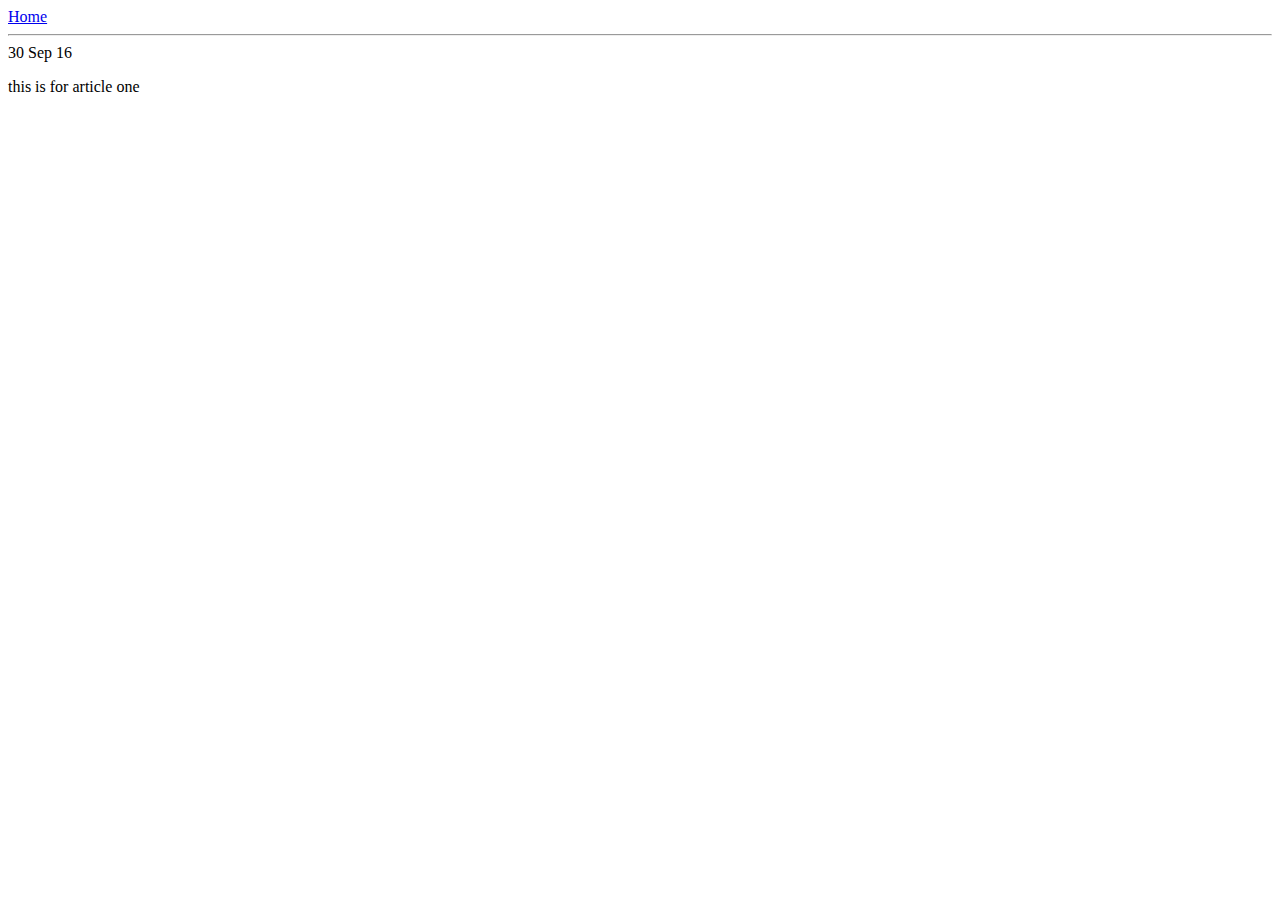
==== ui/article-three.html @ 11161c81 "Create article-three.html" ====
<html>
    <head>
        <title>
            Anas M K - Article One
        </title>
    </head>
</html>
<body>
    <div>
        <a href="/">Home</a>
    </div>
    <hr/>
    <div>
        30 Sep 16
    </div>
    <div>
        <p>
            this is for article one
        </p>
    </div>
</body>
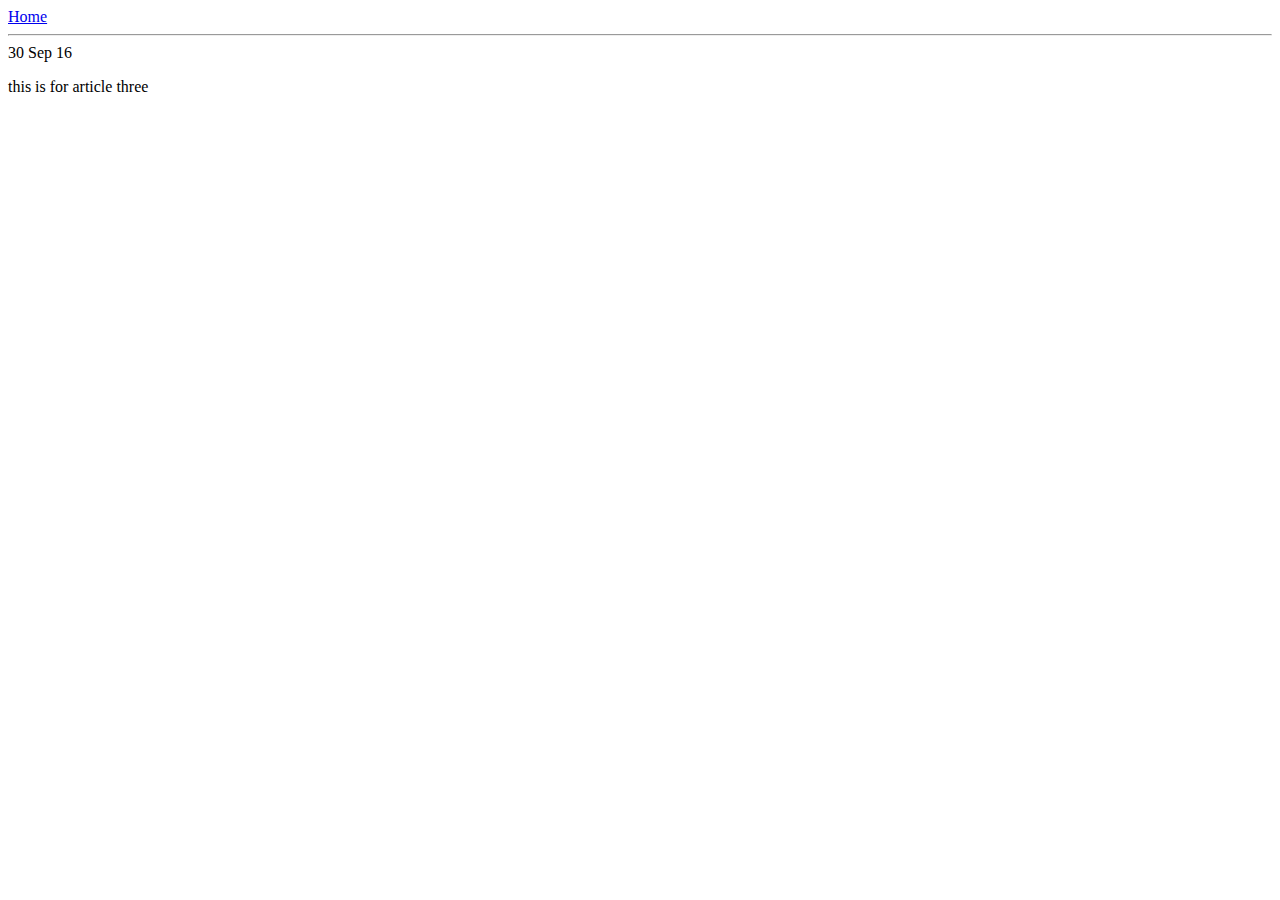
==== commit dcf91f33: "[imad-console] Updates ui/article-three.html" ====
--- a/ui/article-three.html
+++ b/ui/article-three.html
@@ -1,7 +1,7 @@
 <html>
     <head>
         <title>
-            Anas M K - Article One
+            Anas M K - Article Three
         </title>
     </head>
 </html>
@@ -15,7 +15,7 @@
     </div>
     <div>
         <p>
-            this is for article one
+            this is for article three
         </p>
     </div>
 </body>
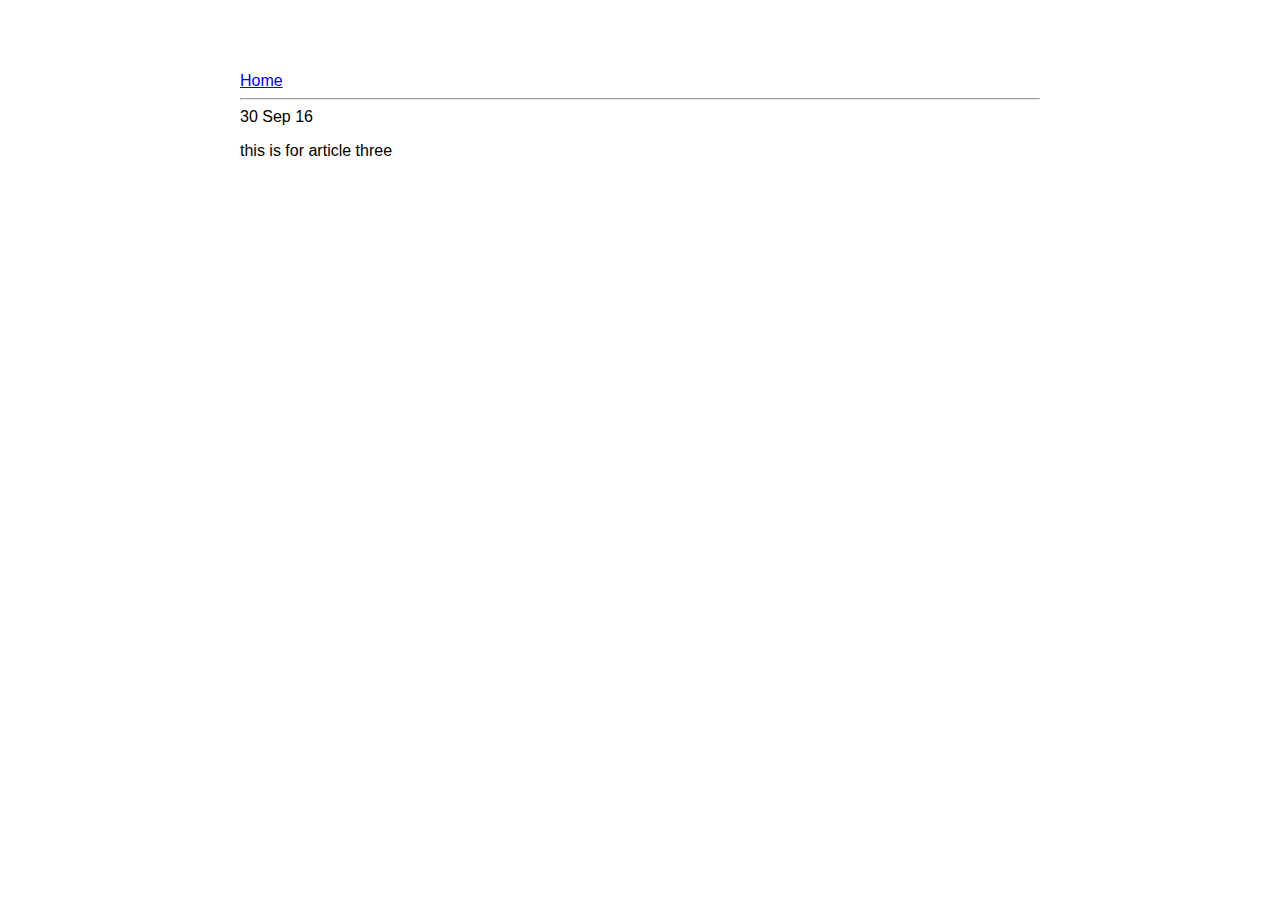
==== commit f4eeef35: "[imad-console] Updates ui/article-three.html" ====
--- a/ui/article-three.html
+++ b/ui/article-three.html
@@ -4,18 +4,30 @@
             Anas M K - Article Three
         </title>
     </head>
+    <style>
+        .container {
+            margin: 0 auto;
+            font-family: sans-serif;
+            max-width: 800px;
+            padding-top: 64px;
+            padding-left: 10px;
+            padding-right: 10px;
+        }
+    </style>
 </html>
 <body>
-    <div>
-        <a href="/">Home</a>
-    </div>
-    <hr/>
-    <div>
-        30 Sep 16
-    </div>
-    <div>
-        <p>
-            this is for article three
-        </p>
+    <div class="container">
+        <div>
+            <a href="/">Home</a>
+        </div>
+        <hr/>
+        <div>
+            30 Sep 16
+        </div>
+        <div>
+            <p>
+                this is for article three
+            </p>
+        </div>
     </div>
 </body>
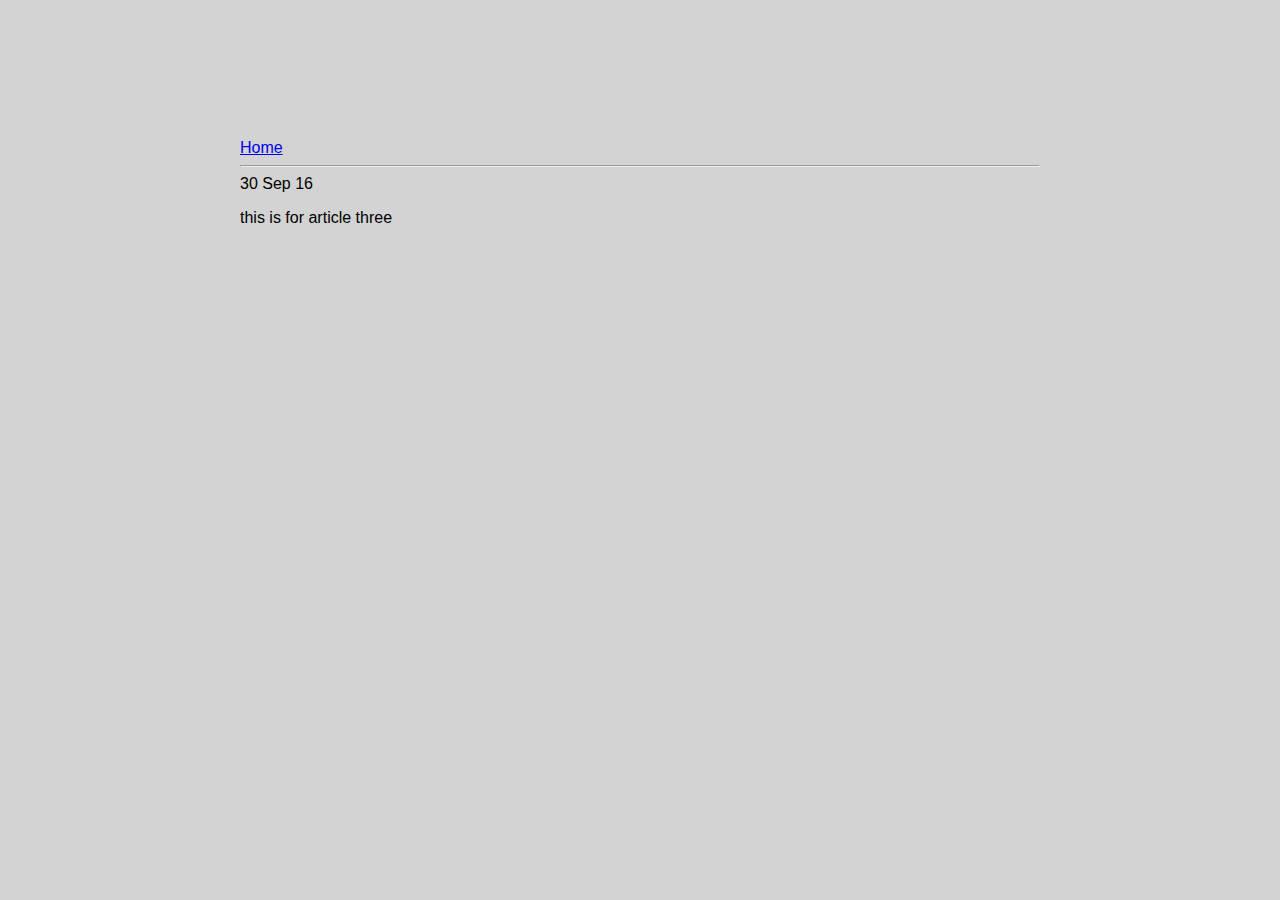
==== commit 7a17a24e: "[imad-console] Updates ui/article-three.html" ====
--- a/ui/article-three.html
+++ b/ui/article-three.html
@@ -4,16 +4,7 @@
             Anas M K - Article Three
         </title>
     </head>
-    <style>
-        .container {
-            margin: 0 auto;
-            font-family: sans-serif;
-            max-width: 800px;
-            padding-top: 64px;
-            padding-left: 10px;
-            padding-right: 10px;
-        }
-    </style>
+     <link href="/ui/style.css" rel="stylesheet" />
 </html>
 <body>
     <div class="container">
--- a/ui/style.css
+++ b/ui/style.css
@@ -0,0 +1,31 @@
+body {
+    font-family: sans-serif;
+    background-color: lightgrey;
+    margin-top: 75px;
+}
+
+.center {
+    text-align: center;
+}
+
+.text-big {
+    font-size: 300%;
+}
+
+.bold {
+    font-weight: bold;
+}
+
+.img-medium {
+    height: 200px;
+}
+
+.container {
+    margin: 0 auto;
+    font-family: sans-serif;
+    max-width: 800px;
+    padding-top: 64px;
+    padding-left: 10px;
+    padding-right: 10px;
+}
+
